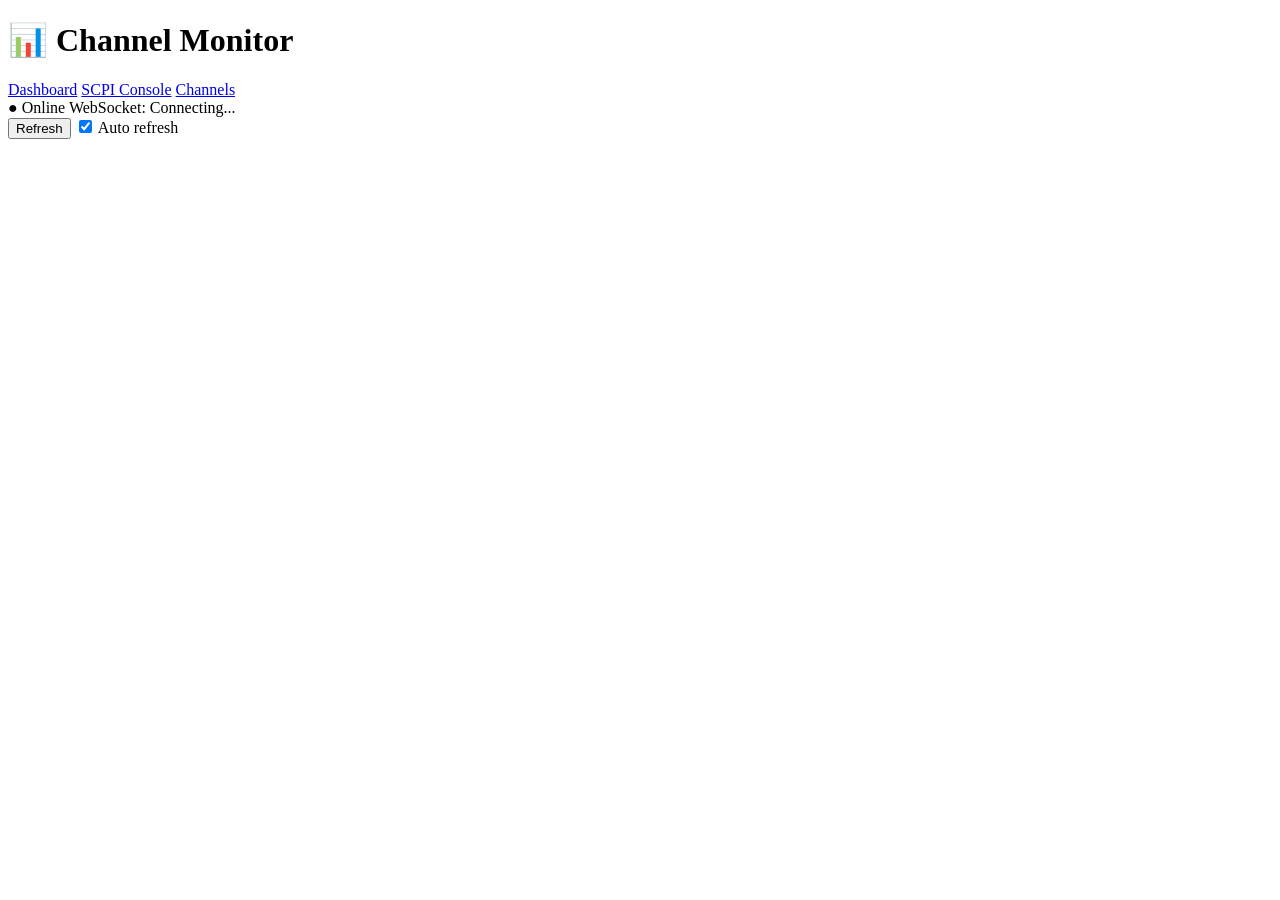
==== web/channels.html @ c0bd957b "fix:重构web模块，将html文件板块独立在资源文件中，添加实时更新架构" ====
<!DOCTYPE html>
<html>
<head>
    <meta charset="UTF-8">
    <meta name="viewport" content="width=device-width, initial-scale=1.0">
    <title>Channel Monitor</title>
    <link rel="stylesheet" href="/css/style.css">
</head>
<body>
    <div class="container">
        <header>
            <h1>📊 Channel Monitor</h1>
            <nav>
                <a href="/">Dashboard</a>
                <a href="/scpi.html">SCPI Console</a>
                <a href="/channels.html" class="active">Channels</a>
            </nav>
        </header>

        <div class="status-bar">
            <span class="online">● Online</span>
            <span id="connection-status">WebSocket: Connecting...</span>
        </div>

        <main>
            <div class="controls">
                <button id="refresh-button" class="secondary">Refresh</button>
                <label>
                    <input type="checkbox" id="auto-refresh" checked> Auto refresh
                </label>
            </div>

            <div id="channels-container" class="channels-detailed"></div>
        </main>
    </div>

    <script src="/js/channels.js"></script>
</body>
</html>
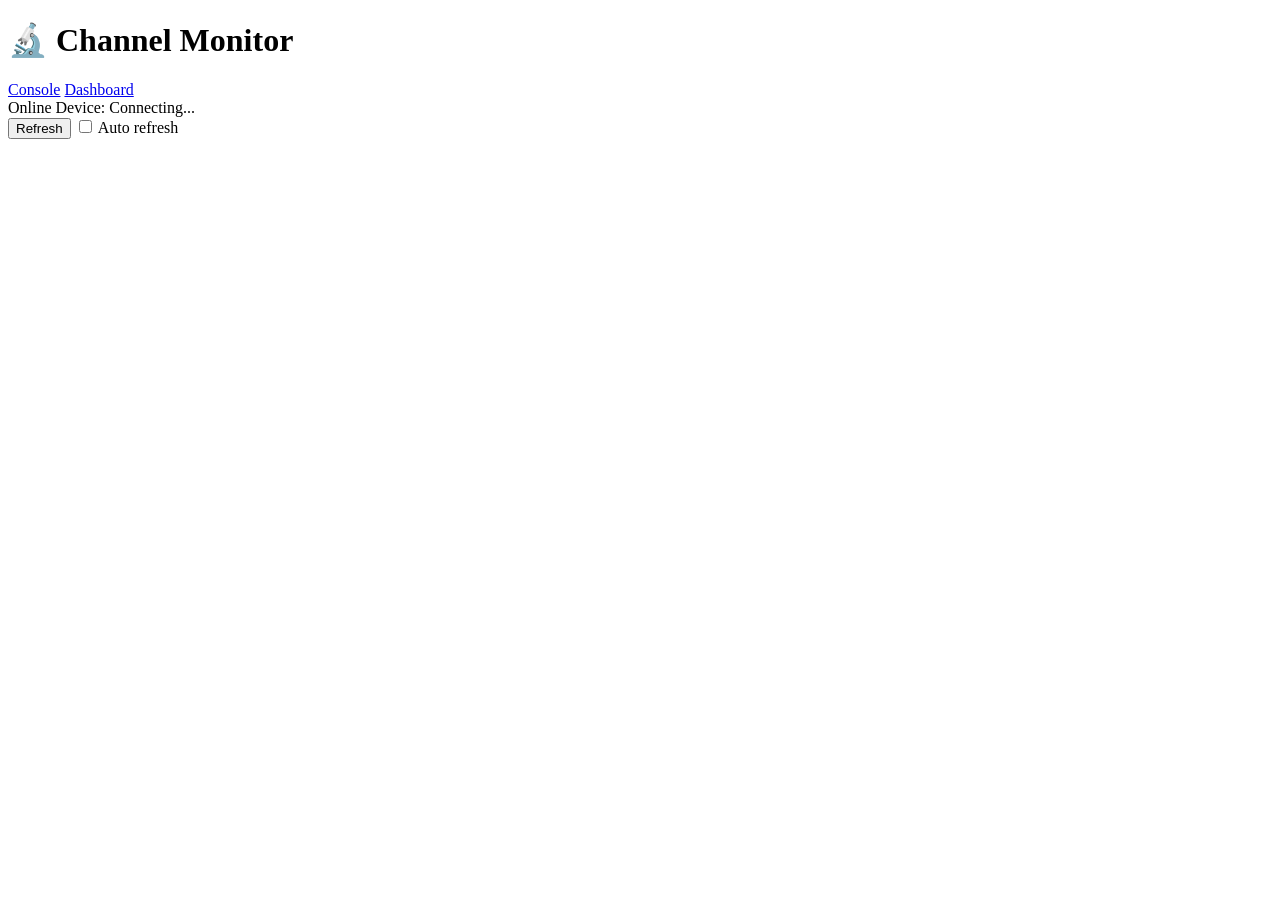
==== commit 6b649bdd: "fix:修改优化实现预期的网页功能，优化页面显示，调试完成页面js脚本运行问题" ====
--- a/web/channels.html
+++ b/web/channels.html
@@ -3,34 +3,35 @@
 <head>
     <meta charset="UTF-8">
     <meta name="viewport" content="width=device-width, initial-scale=1.0">
-    <title>Channel Monitor</title>
+    <title>Leacesy领图</title>
     <link rel="stylesheet" href="/css/style.css">
+    <link rel="icon" type="image/png" href="/logo.png">
 </head>
 <body>
     <div class="container">
         <header>
-            <h1>📊 Channel Monitor</h1>
+            <h1>🔬 Channel Monitor</h1>
             <nav>
-                <a href="/">Dashboard</a>
-                <a href="/scpi.html">SCPI Console</a>
-                <a href="/channels.html" class="active">Channels</a>
+                <a href="/">Console</a>
+                <a href="/channels.html" class="active">Dashboard</a>
             </nav>
         </header>
 
         <div class="status-bar">
-            <span class="online">● Online</span>
-            <span id="connection-status">WebSocket: Connecting...</span>
+            <span class="online">Online</span>
+            <span id="connection-status">Device: Connecting...</span>
         </div>
 
         <main>
             <div class="controls">
                 <button id="refresh-button" class="secondary">Refresh</button>
                 <label>
-                    <input type="checkbox" id="auto-refresh" checked> Auto refresh
+                    <input type="checkbox" id="auto-refresh"> Auto refresh
                 </label>
             </div>
 
             <div id="channels-container" class="channels-detailed"></div>
+            
         </main>
     </div>
 
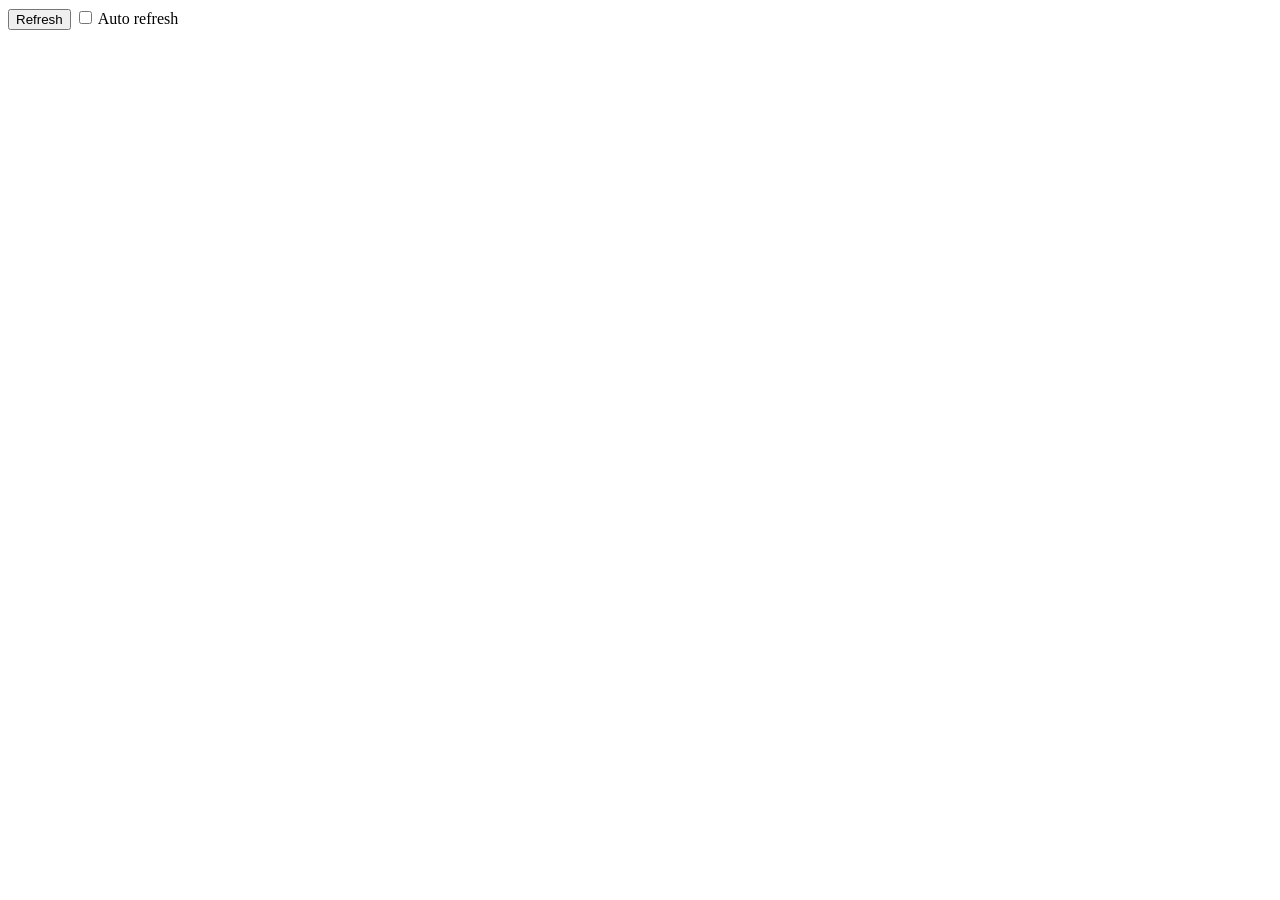
==== commit 1c21183e: "fix:开发新的模型导入页面，更新图片，导入模型借口功能初步定义完毕" ====
--- a/web/channels.html
+++ b/web/channels.html
@@ -1,40 +1,34 @@
-<!DOCTYPE html>
-<html>
-<head>
-    <meta charset="UTF-8">
-    <meta name="viewport" content="width=device-width, initial-scale=1.0">
-    <title>Leacesy领图</title>
-    <link rel="stylesheet" href="/css/style.css">
-    <link rel="icon" type="image/png" href="/logo.png">
-</head>
-<body>
-    <div class="container">
-        <header>
-            <h1>🔬 Channel Monitor</h1>
-            <nav>
-                <a href="/">Console</a>
-                <a href="/channels.html" class="active">Dashboard</a>
-            </nav>
-        </header>
-
-        <div class="status-bar">
-            <span class="online">Online</span>
-            <span id="connection-status">Device: Connecting...</span>
-        </div>
-
-        <main>
-            <div class="controls">
-                <button id="refresh-button" class="secondary">Refresh</button>
-                <label>
-                    <input type="checkbox" id="auto-refresh"> Auto refresh
-                </label>
-            </div>
-
-            <div id="channels-container" class="channels-detailed"></div>
-            
-        </main>
-    </div>
-
-    <script src="/js/channels.js"></script>
-</body>
-</html>+<!DOCTYPE html>
+<html>
+<head>
+    <meta charset="UTF-8">
+    <meta name="viewport" content="width=device-width, initial-scale=1.0">
+    <title>Leacesy-领图</title>
+    <link rel="stylesheet" href="/css/style.css">
+    <link rel="icon" type="image/png" href="/icon/leacesylogo.png">
+</head>
+<body>
+    <div class="container">
+        <div id="header-container"></div>
+
+        <main>
+            <div class="controls">
+                <button id="refresh-button" class="secondary">Refresh</button>
+                <label>
+                    <input type="checkbox" id="auto-refresh"> Auto refresh
+                </label>
+            </div>
+
+            <div id="channels-container" class="channels-detailed"></div>
+        </main>
+    </div>
+
+    <script src="/js/header.js"></script>
+    <script src="/js/channels.js"></script>
+    <script>
+        document.addEventListener('DOMContentLoaded', () => {
+            sharedComponents.loadHeader('header-container', 'channels');
+        });
+    </script>
+</body>
+</html>
